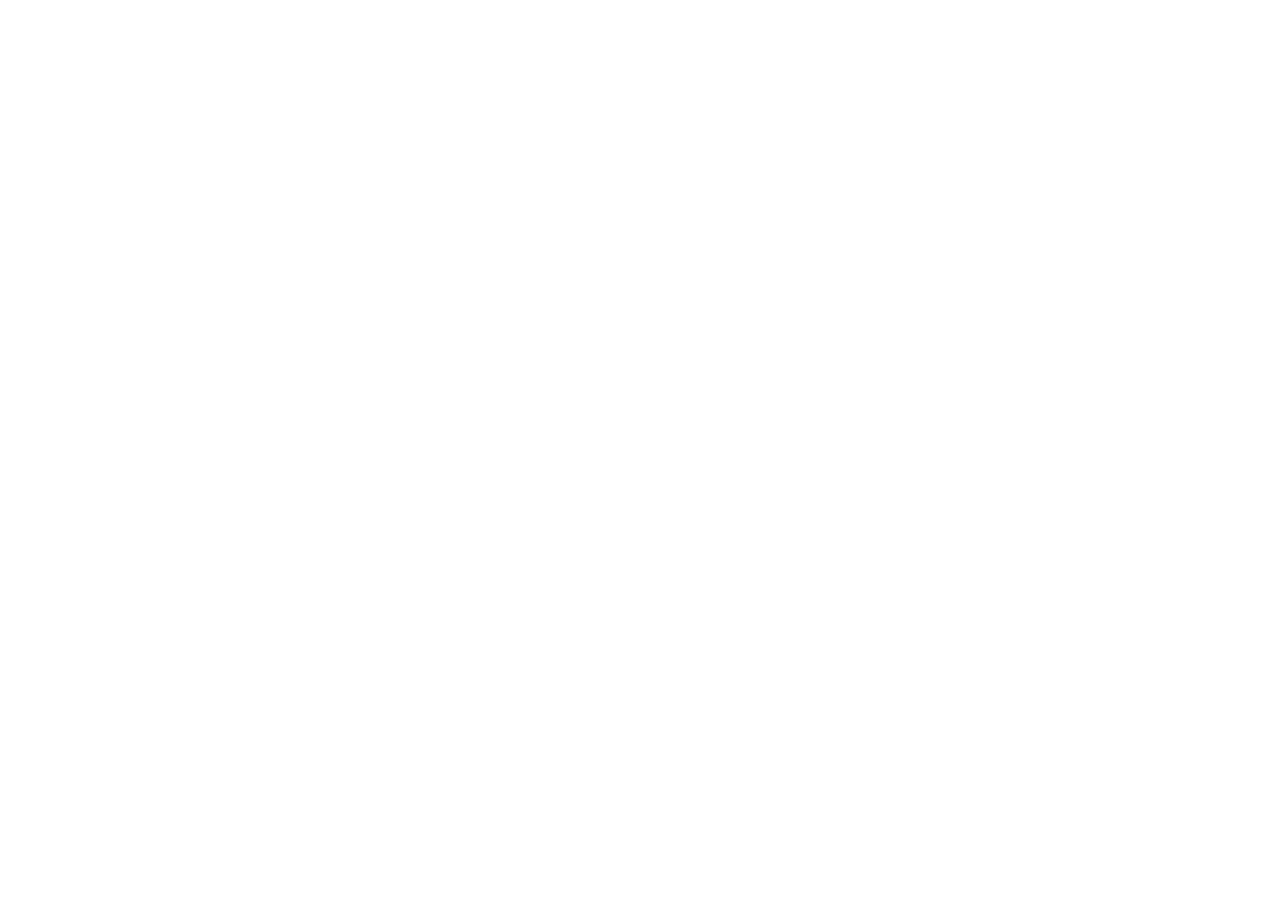
==== docs/index.html @ f1f05f8a "Docs agregado" ====
<!doctype html><html lang="en"><head><meta charset="utf-8"/><link rel="icon" href="/favicon.ico"/><meta name="viewport" content="width=device-width,initial-scale=1"/><meta name="theme-color" content="#000000"/><meta name="description" content="Web site created using create-react-app"/><link rel="apple-touch-icon" href="/logo192.png"/><link rel="manifest" href="/manifest.json"/><link rel="stylesheet" href="https://cdnjs.cloudflare.com/ajax/libs/animate.css/4.0.0/animate.min.css"/><link rel="stylesheet" href="https://cdnjs.cloudflare.com/ajax/libs/animate.css/4.1.1/animate.min.css"/><title>GifExpertApp</title><script defer="defer" src="/static/js/main.cf3f85fc.js"></script><link href="/static/css/main.df717424.css" rel="stylesheet"></head><body><noscript>You need to enable JavaScript to run this app.</noscript><div id="root"></div></body></html>
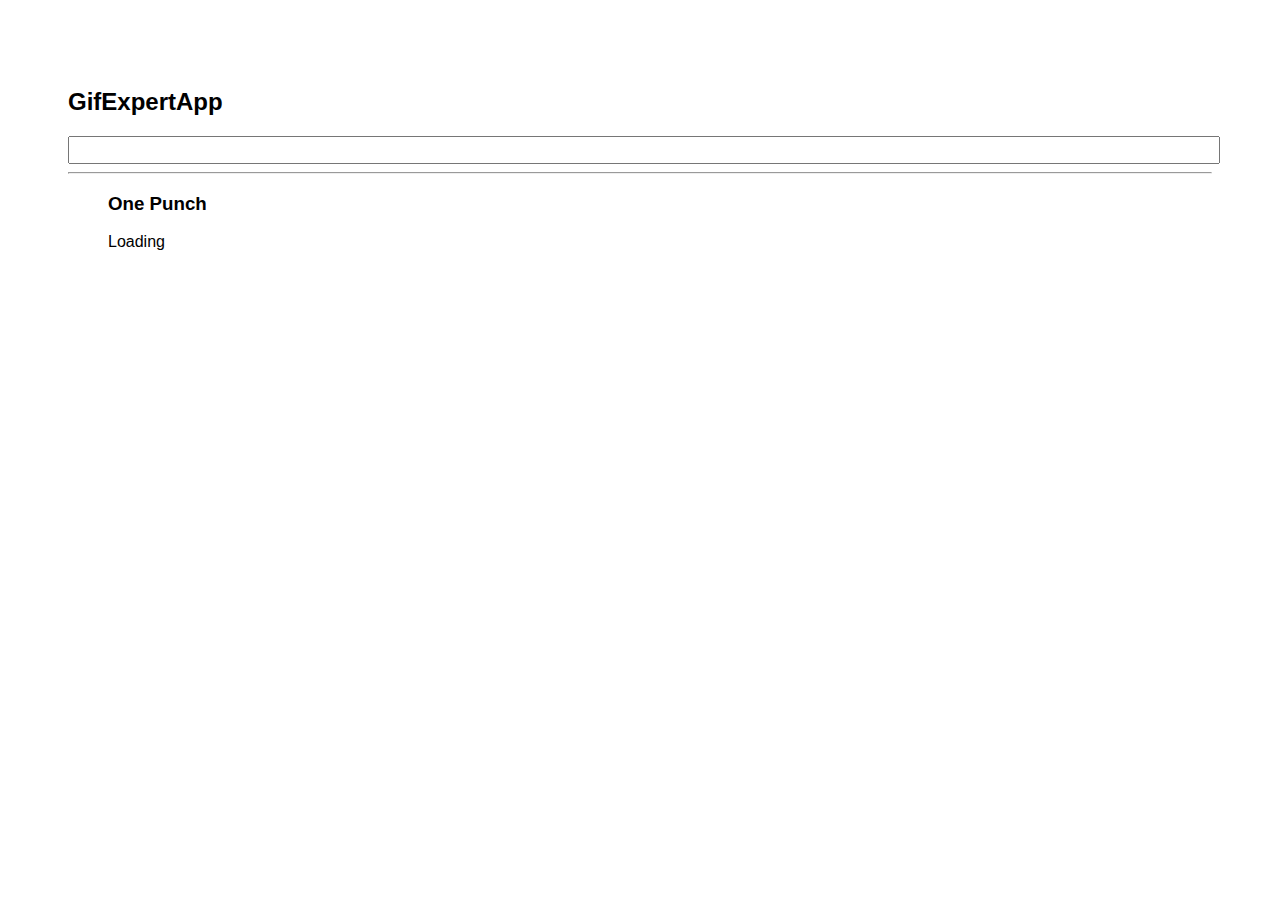
==== commit be46dcfa: "actualizado index.html" ====
--- a/docs/index.html
+++ b/docs/index.html
@@ -1 +1,22 @@
-<!doctype html><html lang="en"><head><meta charset="utf-8"/><link rel="icon" href="/favicon.ico"/><meta name="viewport" content="width=device-width,initial-scale=1"/><meta name="theme-color" content="#000000"/><meta name="description" content="Web site created using create-react-app"/><link rel="apple-touch-icon" href="/logo192.png"/><link rel="manifest" href="/manifest.json"/><link rel="stylesheet" href="https://cdnjs.cloudflare.com/ajax/libs/animate.css/4.0.0/animate.min.css"/><link rel="stylesheet" href="https://cdnjs.cloudflare.com/ajax/libs/animate.css/4.1.1/animate.min.css"/><title>GifExpertApp</title><script defer="defer" src="/static/js/main.cf3f85fc.js"></script><link href="/static/css/main.df717424.css" rel="stylesheet"></head><body><noscript>You need to enable JavaScript to run this app.</noscript><div id="root"></div></body></html>+<!doctype html>
+<html lang="en">
+
+<head>
+    <meta charset="utf-8" />
+    <link rel="icon" href="./favicon.ico" />
+    <meta name="viewport" content="width=device-width,initial-scale=1" />
+    <meta name="theme-color" content="#000000" />
+    <meta name="description" content="Web site created using create-react-app" />
+    <link rel="apple-touch-icon" href="./logo192.png" />
+    <link rel="manifest" href="./manifest.json" />
+    <link rel="stylesheet" href="https://cdnjs.cloudflare.com/ajax/libs/animate.css/4.0.0/animate.min.css" />
+    <title>GifExpertApp</title>
+    <script defer="defer" src="./static/js/main.515efd55.js"></script>
+    <link href="./static/css/main.d8595431.css" rel="stylesheet">
+</head>
+
+<body><noscript>You need to enable JavaScript to run this app.</noscript>
+    <div id="root"></div>
+</body>
+
+</html>--- a/docs/static/css/main.d8595431.css
+++ b/docs/static/css/main.d8595431.css
@@ -0,0 +1,2 @@
+*{font-family:Helvetica,Arial,sans-serif}body{padding:60px}input{color:grey;font-size:1.2rem;width:100%}.card-grid{display:flex;flex-direction:row;flex-wrap:wrap}.card{align-content:center;border:1px solid grey;border-radius:6px;margin-bottom:10px;margin-right:10px;overflow:hidden}.card p{padding:5px;text-align:center}.card img{max-height:170px}
+/*# sourceMappingURL=main.d8595431.css.map*/